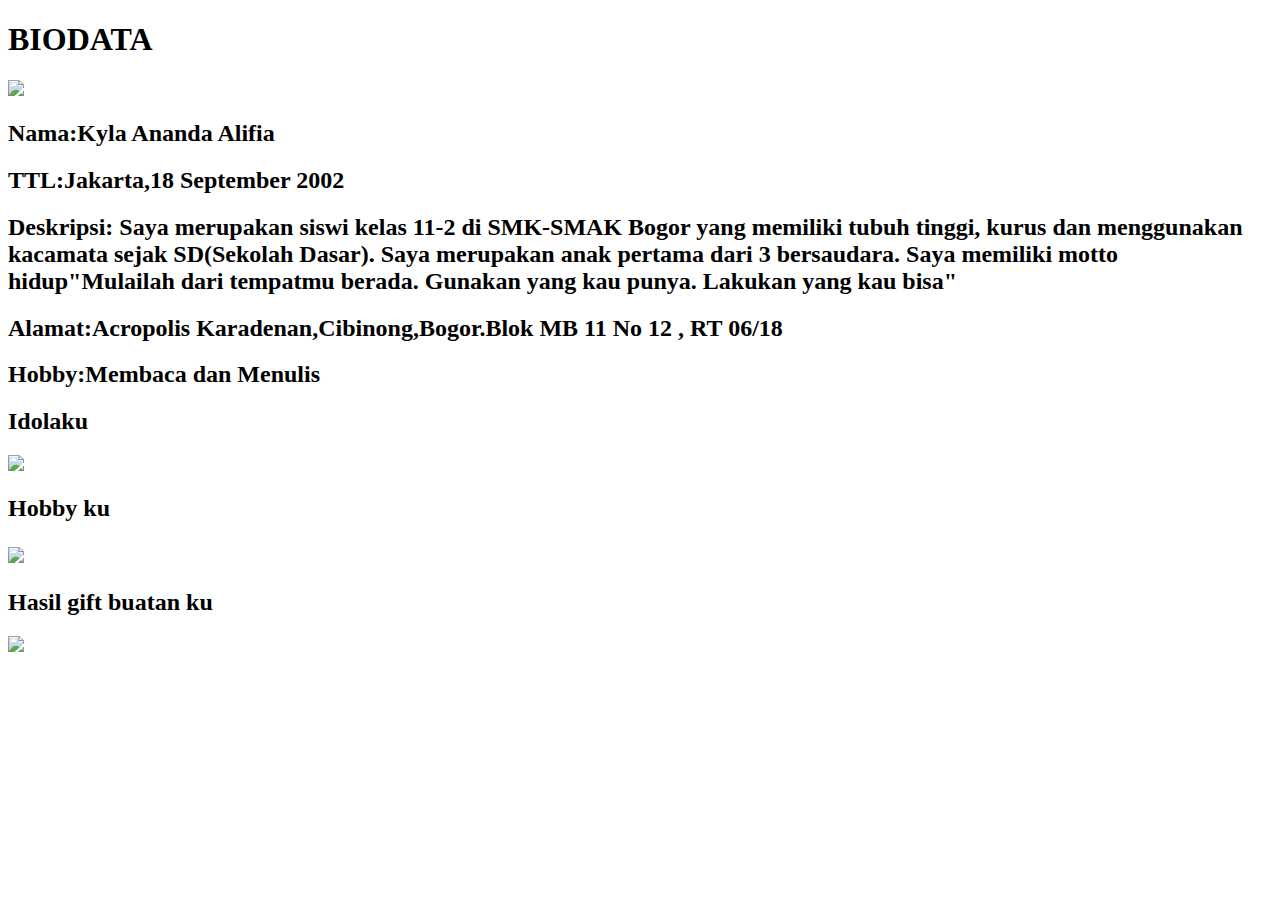
==== index.html @ 255031db "Add files via upload" ====
<!DOCTYPE html>
<html>
<head>
<title>Kyla Ananda</title>
<style>
html{
	background:url(https://yese69.com/wp-content/uploads/data/2017/12/15/free-download-watercolor-backgr-WTG200631696.jpg) no-repeat center center fixed;
	-webkit-background-size: cover;
	-moz- background-size: cover;
	-o-background-size:cover;
	background-size: cover;
}
</style>
</head>
<body> 
	<H1>BIODATA</H1>
<img src="https://lh3.googleusercontent.com/[base64]w150-h200-no">
<H2>Nama:Kyla Ananda Alifia</H2>
<H2>TTL:Jakarta,18 September 2002</H2>
<H2>Deskripsi: Saya merupakan siswi kelas 11-2 di SMK-SMAK Bogor yang memiliki tubuh tinggi, kurus dan menggunakan kacamata sejak SD(Sekolah Dasar). Saya merupakan anak pertama dari 3 bersaudara. Saya memiliki motto hidup"Mulailah dari tempatmu berada. Gunakan yang kau punya. Lakukan yang kau bisa" </H2>
<H2>Alamat:Acropolis Karadenan,Cibinong,Bogor.Blok MB 11 No 12 , RT 06/18</H2>
<H2>Hobby:Membaca dan Menulis</H2>
<H2>Idolaku</H2>
<img src="https://lh3.googleusercontent.com/[base64]w454-h608-no"> 
<H2>Hobby ku</H2>
<H2><img src="https://lh3.googleusercontent.com/[base64]w598-h378-no"></H2>
<H2>Hasil gift buatan ku </H2>
<img src="https://lh3.googleusercontent.com/[base64]s400-no">

</body>
</html>
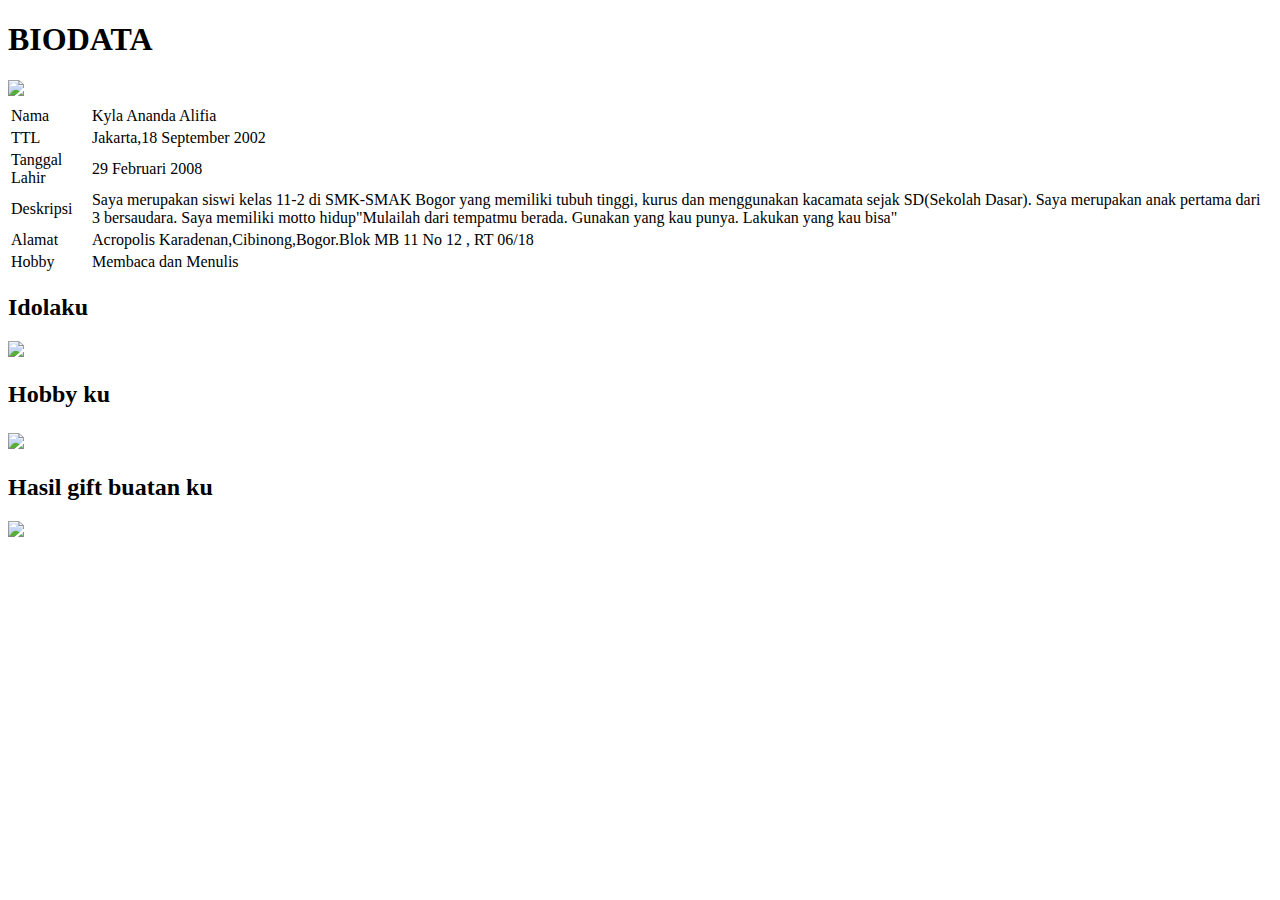
==== commit d0f02784: "Add files via upload" ====
--- a/index.html
+++ b/index.html
@@ -1,31 +1,56 @@
 <!DOCTYPE html>
 <html>
 <head>
-<title>Kyla Ananda</title>
+	<title>Kyla Ananda</title>
+	<link rel="stylesheet" type="text/css" href="belajarcss2.css">
 <style>
-html{
-	background:url(https://yese69.com/wp-content/uploads/data/2017/12/15/free-download-watercolor-backgr-WTG200631696.jpg) no-repeat center center fixed;
-	-webkit-background-size: cover;
-	-moz- background-size: cover;
-	-o-background-size:cover;
-	background-size: cover;
-}
+html{}
 </style>
 </head>
 <body> 
 	<H1>BIODATA</H1>
-<img src="https://lh3.googleusercontent.com/[base64]w150-h200-no">
-<H2>Nama:Kyla Ananda Alifia</H2>
-<H2>TTL:Jakarta,18 September 2002</H2>
-<H2>Deskripsi: Saya merupakan siswi kelas 11-2 di SMK-SMAK Bogor yang memiliki tubuh tinggi, kurus dan menggunakan kacamata sejak SD(Sekolah Dasar). Saya merupakan anak pertama dari 3 bersaudara. Saya memiliki motto hidup"Mulailah dari tempatmu berada. Gunakan yang kau punya. Lakukan yang kau bisa" </H2>
-<H2>Alamat:Acropolis Karadenan,Cibinong,Bogor.Blok MB 11 No 12 , RT 06/18</H2>
-<H2>Hobby:Membaca dan Menulis</H2>
+<img src="https://github.com/KylaAnanda/KylaAnanda.github.io/blob/master/dududu.png?raw=true">
+<table>
+	 <tr>
+    <th></th>
+    <th></th>
+  </tr>
+  <tr>
+    <td>Nama</td>
+    <td>Kyla Ananda Alifia</td>
+  </tr>
+  <tr>
+    <td>TTL</td>
+    <td>Jakarta,18 September 2002</td>
+  </tr>
+   </tr>
+  <tr>
+    <td>Tanggal Lahir</td>
+    <td>29 Februari 2008</td>
+  </tr>
+   </tr>
+  <tr>
+    <td>Deskripsi</td>
+    <td> Saya merupakan siswi kelas 11-2 di SMK-SMAK Bogor yang memiliki tubuh tinggi, kurus dan menggunakan kacamata sejak SD(Sekolah Dasar). Saya merupakan anak pertama dari 3 bersaudara. Saya memiliki motto hidup"Mulailah dari tempatmu berada. Gunakan yang kau punya. Lakukan yang kau bisa"</td>
+  </tr>
+  <tr>
+    <td>Alamat</td>
+    <td>Acropolis Karadenan,Cibinong,Bogor.Blok MB 11 No 12 , RT 06/18</td>
+  </tr>
+   </tr>
+  <tr>
+    <td>Hobby</td>
+    <td>Membaca dan Menulis</td>
+  </tr>
+   </tr>
+
+</table>
 <H2>Idolaku</H2>
-<img src="https://lh3.googleusercontent.com/[base64]w454-h608-no"> 
+<img src="https://github.com/KylaAnanda/KylaAnanda.github.io/blob/master/Kyla%20Ananda%20+%20Idola%20.XI-2.png?raw=true"> 
 <H2>Hobby ku</H2>
-<H2><img src="https://lh3.googleusercontent.com/[base64]w598-h378-no"></H2>
+<H2><img src="https://github.com/KylaAnanda/KylaAnanda.github.io/blob/master/Kyla%20Ananda%20+%20Hobby.XI-2%20.png?raw=true"></H2>
 <H2>Hasil gift buatan ku </H2>
-<img src="https://lh3.googleusercontent.com/[base64]s400-no">
+<img src="https://github.com/KylaAnanda/KylaAnanda.github.io/blob/master/Gift%20Kyla%20Ananda%20X1.2.gif?raw=true">
 
 </body>
 </html>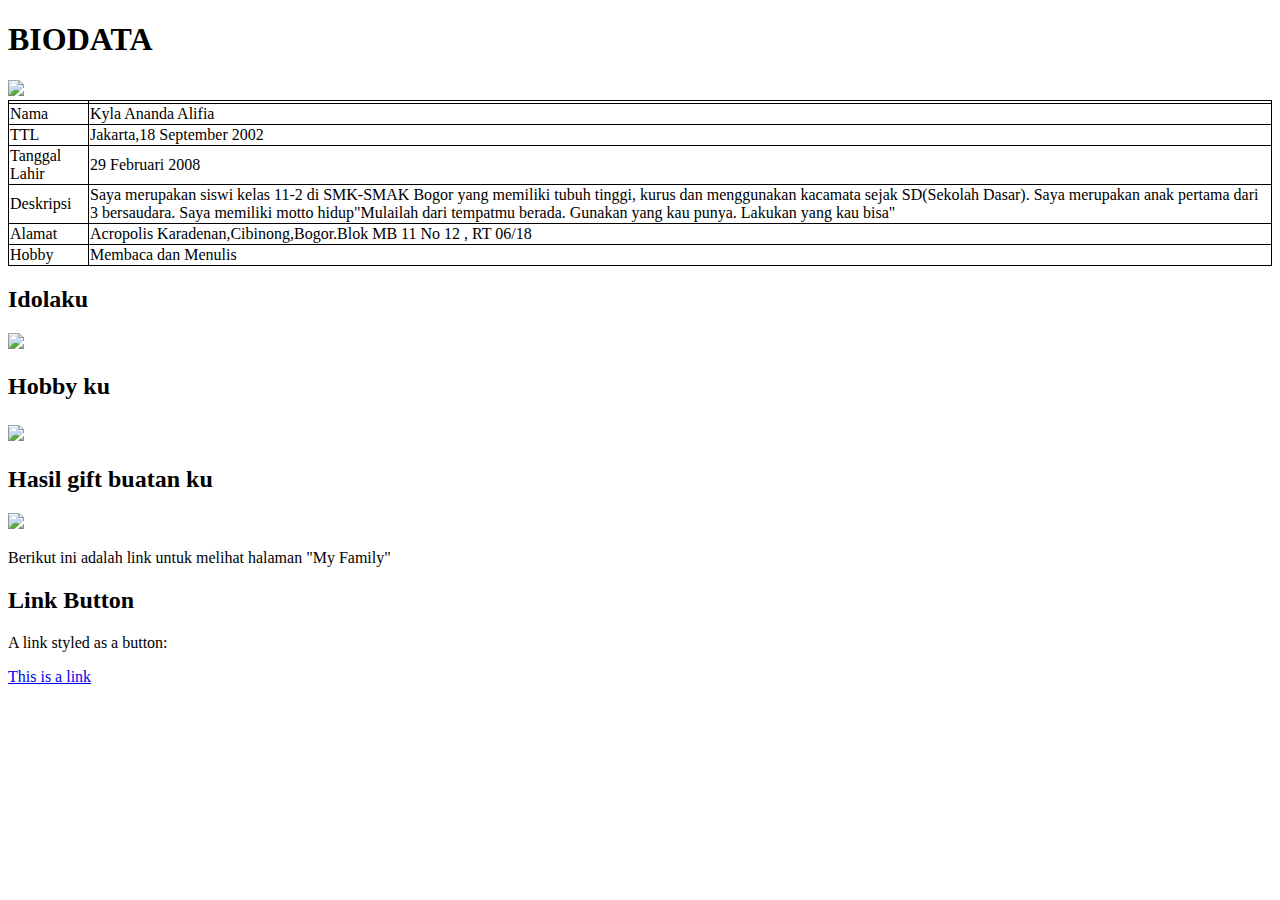
==== commit d9c43b5c: "Add files via upload" ====
--- a/index.html
+++ b/index.html
@@ -51,6 +51,10 @@
 <H2><img src="https://github.com/KylaAnanda/KylaAnanda.github.io/blob/master/Kyla%20Ananda%20+%20Hobby.XI-2%20.png?raw=true"></H2>
 <H2>Hasil gift buatan ku </H2>
 <img src="https://github.com/KylaAnanda/KylaAnanda.github.io/blob/master/Gift%20Kyla%20Ananda%20X1.2.gif?raw=true">
+<p>Berikut ini adalah link untuk melihat halaman "My Family"</p>
+<h2>Link Button</h2>
+<p>A link styled as a button:</p>
+<a href="Kyla.html" target="My Family">This is a link</a>
 
 </body>
 </html>--- a/belajarcss2.css
+++ b/belajarcss2.css
@@ -0,0 +1,3 @@
+body {background:url(https://github.com/KylaAnanda/KylaAnanda.github.io/blob/master/tumblr.png?raw=true) }
+table {border-collapse: collapse;}
+table, td, th {  border: 1px solid black;}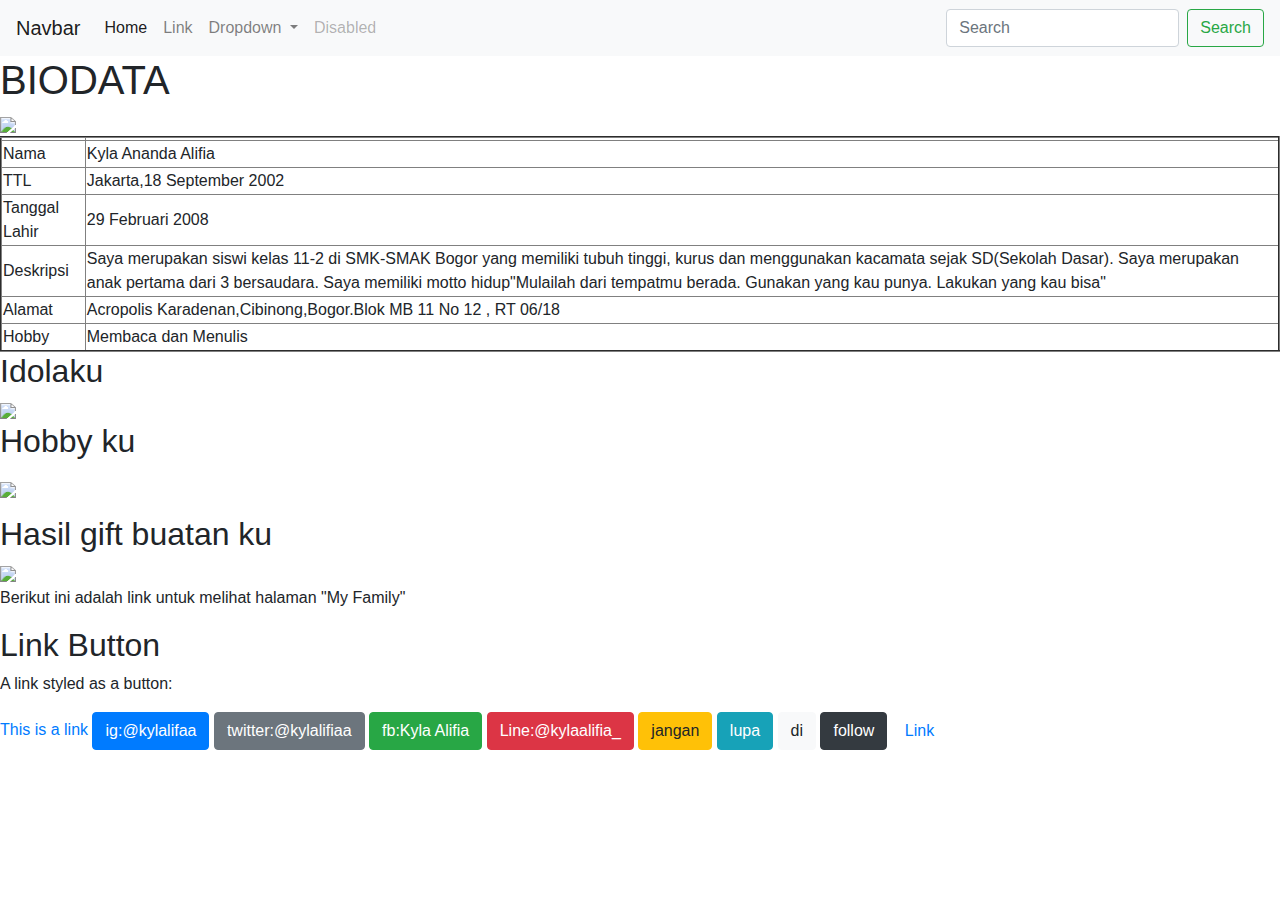
==== commit 554ccceb: "Add files via upload" ====
--- a/index.html
+++ b/index.html
@@ -2,15 +2,53 @@
 <html>
 <head>
 	<title>Kyla Ananda</title>
-	<link rel="stylesheet" type="text/css" href="belajarcss2.css">
+	<link rel="stylesheet" href="https://stackpath.bootstrapcdn.com/bootstrap/4.3.1/css/bootstrap.min.css" integrity="sha384-ggOyR0iXCbMQv3Xipma34MD+dH/1fQ784/j6cY/iJTQUOhcWr7x9JvoRxT2MZw1T" crossorigin="anonymous">
 <style>
-html{}
+body {
+  background-image: url("https://github.com/KylaAnanda/KylaAnanda.github.io/blob/master/tumblr.png?raw=true")}
+
 </style>
 </head>
 <body> 
+  <nav class="navbar navbar-expand-lg navbar-light bg-light">
+  <a class="navbar-brand" href="#">Navbar</a>
+  <button class="navbar-toggler" type="button" data-toggle="collapse" data-target="#navbarSupportedContent" aria-controls="navbarSupportedContent" aria-expanded="false" aria-label="Toggle navigation">
+    <span class="navbar-toggler-icon"></span>
+  </button>
+
+  <div class="collapse navbar-collapse" id="navbarSupportedContent">
+    <ul class="navbar-nav mr-auto">
+      <li class="nav-item active">
+        <a class="nav-link" href="#">Home <span class="sr-only">(current)</span></a>
+      </li>
+      <li class="nav-item">
+        <a class="nav-link" href="#">Link</a>
+      </li>
+      <li class="nav-item dropdown">
+        <a class="nav-link dropdown-toggle" href="#" id="navbarDropdown" role="button" data-toggle="dropdown" aria-haspopup="true" aria-expanded="false">
+          Dropdown
+        </a>
+        <div class="dropdown-menu" aria-labelledby="navbarDropdown">
+          <a class="dropdown-item" href="#">Action</a>
+          <a class="dropdown-item" href="#">Another action</a>
+          <div class="dropdown-divider"></div>
+          <a class="dropdown-item" href="#">Something else here</a>
+        </div>
+      </li>
+      <li class="nav-item">
+        <a class="nav-link disabled" href="#" tabindex="-1" aria-disabled="true">Disabled</a>
+      </li>
+    </ul>
+    <form class="form-inline my-2 my-lg-0">
+      <input class="form-control mr-sm-2" type="search" placeholder="Search" aria-label="Search">
+      <button class="btn btn-outline-success my-2 my-sm-0" type="submit">Search</button>
+    </form>
+  </div>
+</nav>
+
 	<H1>BIODATA</H1>
 <img src="https://github.com/KylaAnanda/KylaAnanda.github.io/blob/master/dududu.png?raw=true">
-<table>
+<table border="2">
 	 <tr>
     <th></th>
     <th></th>
@@ -55,6 +93,17 @@
 <h2>Link Button</h2>
 <p>A link styled as a button:</p>
 <a href="Kyla.html" target="My Family">This is a link</a>
+<button type="button" class="btn btn-primary">ig:@kylalifaa</button>
+<button type="button" class="btn btn-secondary">twitter:@kylalifiaa</button>
+<button type="button" class="btn btn-success">fb:Kyla Alifia</button>
+<button type="button" class="btn btn-danger">Line:@kylaalifia_</button>
+<button type="button" class="btn btn-warning">jangan</button>
+<button type="button" class="btn btn-info">lupa</button>
+<button type="button" class="btn btn-light">di</button>
+<button type="button" class="btn btn-dark">follow</button>
 
+<button type="button" class="btn btn-link">Link</button>
+
+</ul>
 </body>
 </html>